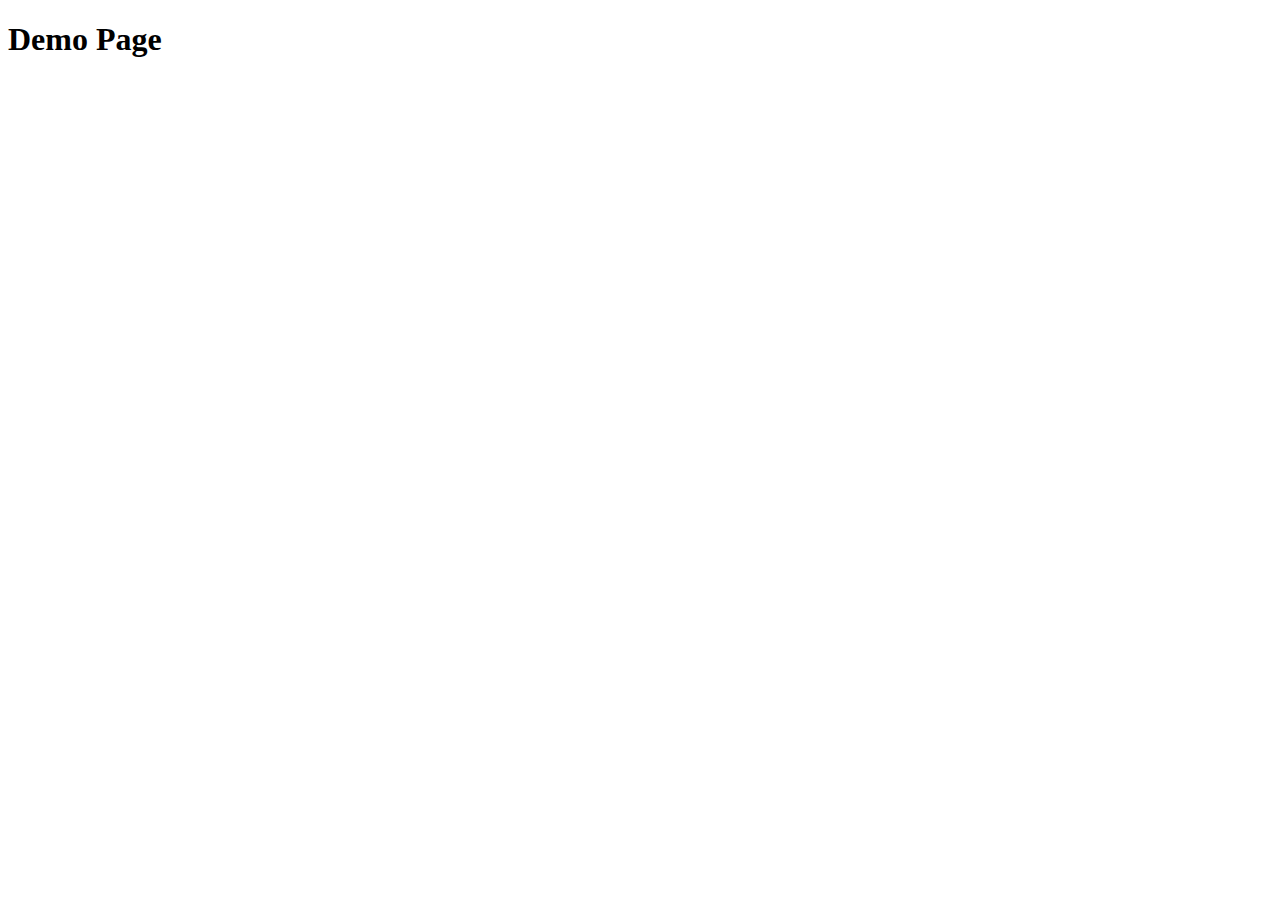
==== html-css-js-editor/demo.html @ 44c5afeb "commit" ====
<!DOCTYPE html>
<html lang="en">
<head>
    <meta charset="UTF-8">
    <title>Demo Page</title>
    <style>
        body{
            background-color: white;
        }
    </style>
</head>
<body>
<h1>Demo Page</h1>

 <script>

 </script>   
</body>
</html>
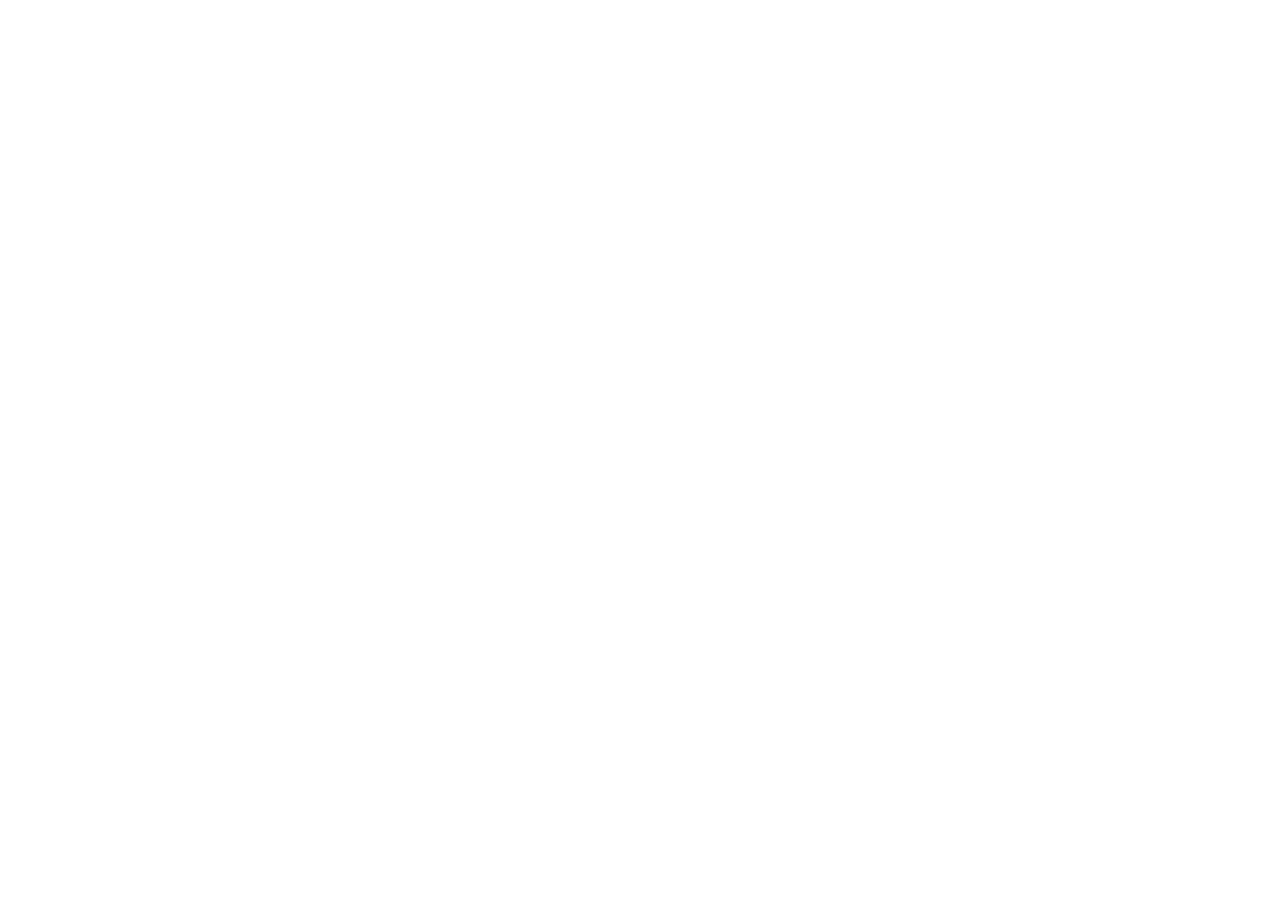
==== commit c9a22865: "a" ====
--- a/html-css-js-editor/demo.html
+++ b/html-css-js-editor/demo.html
@@ -1,19 +1,25 @@
 <!DOCTYPE html>
 <html lang="en">
+
 <head>
     <meta charset="UTF-8">
     <title>Demo Page</title>
     <style>
-        body{
+        body {
             background-color: white;
         }
     </style>
 </head>
+
 <body>
-<h1>Demo Page</h1>
+    <body1></body1>
 
- <script>
+    <script id="script">
 
- </script>   
+    </script>
+
+    <script src="jquery.js"></script>
+    <script src="script.js"></script>
 </body>
+
 </html>